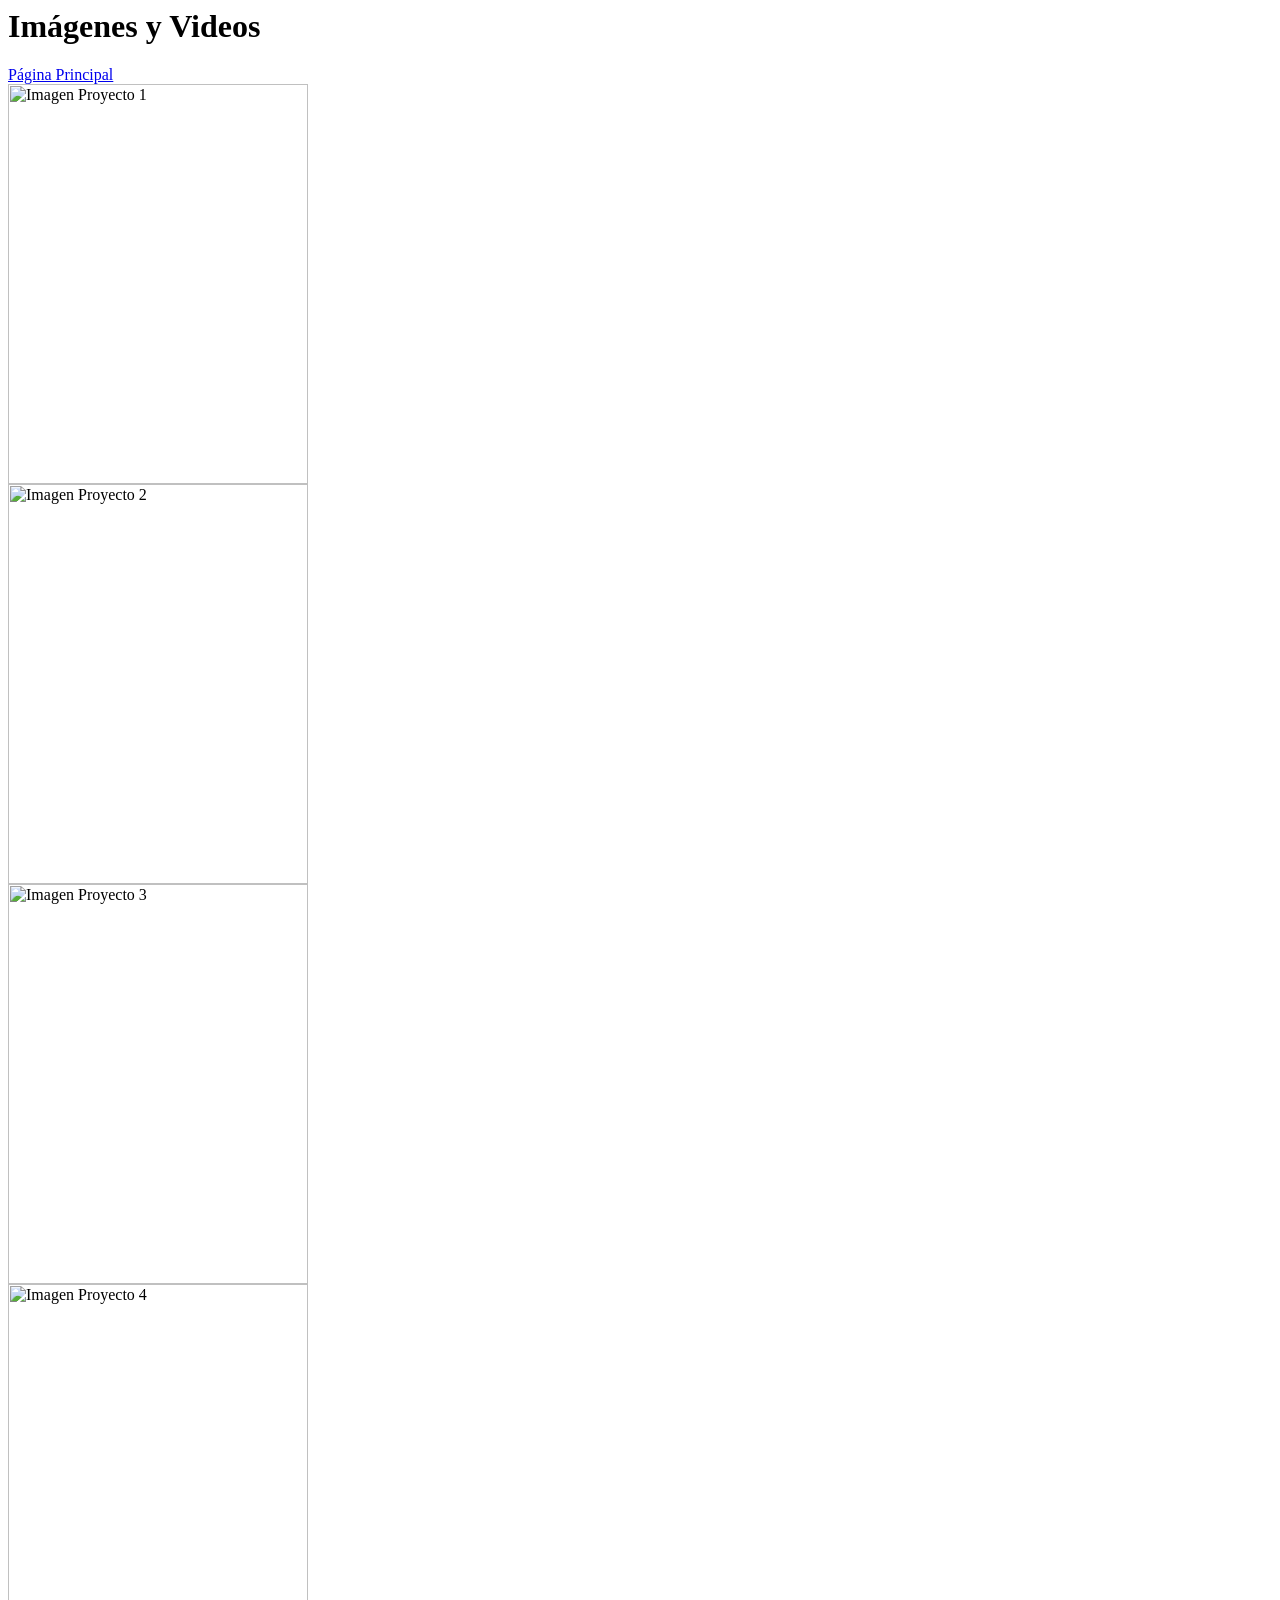
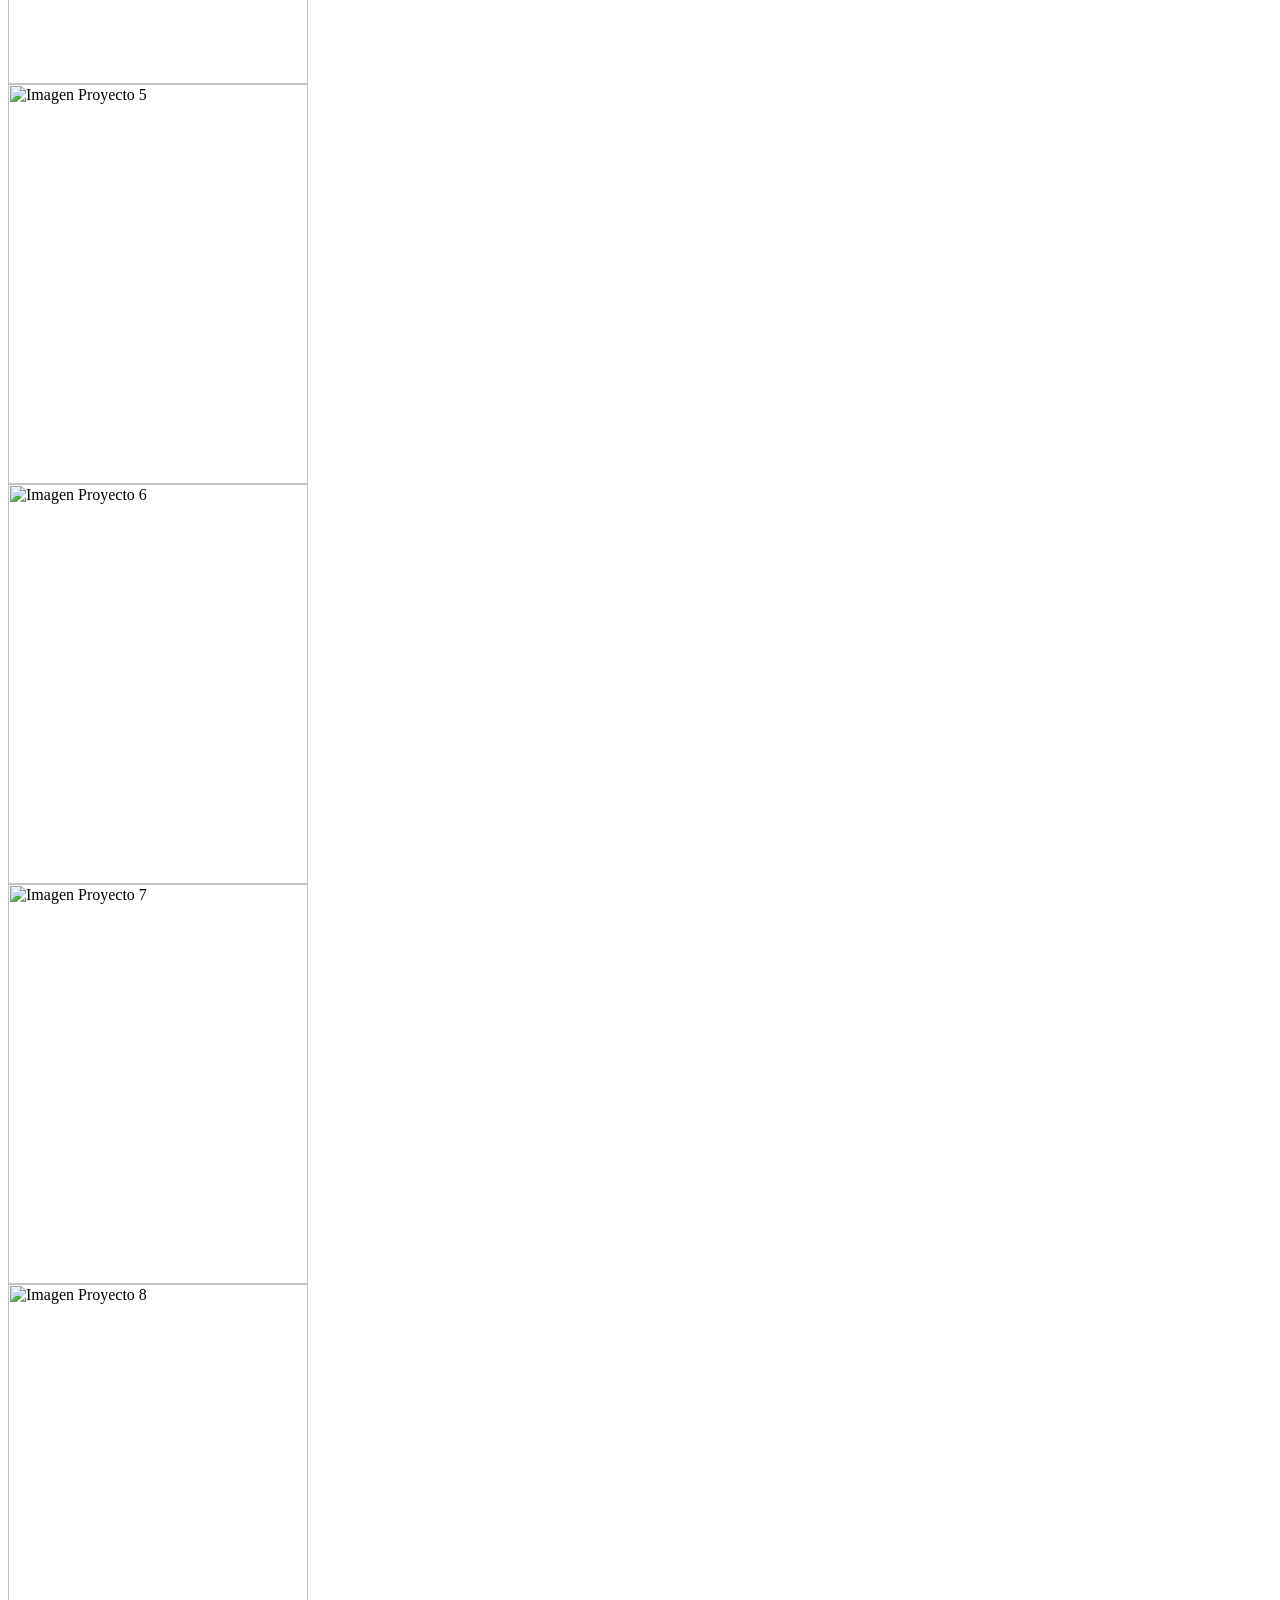
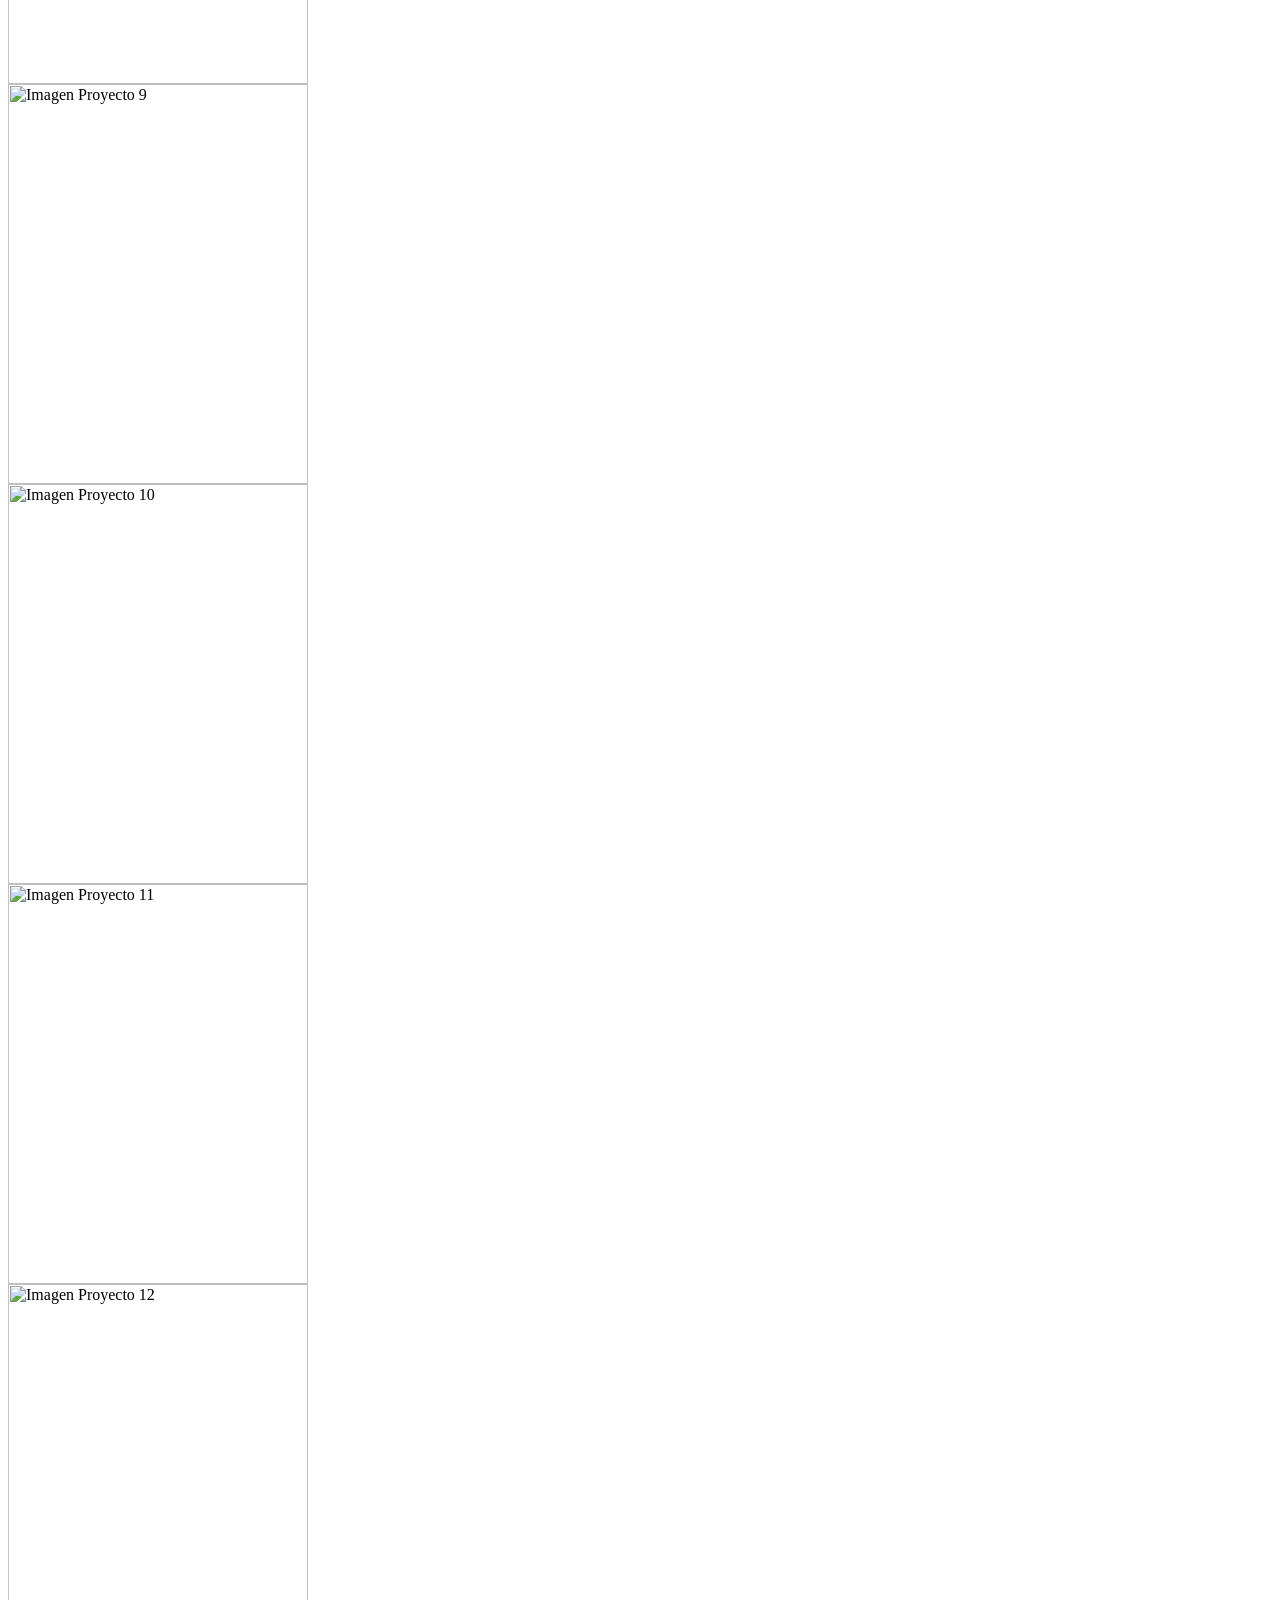
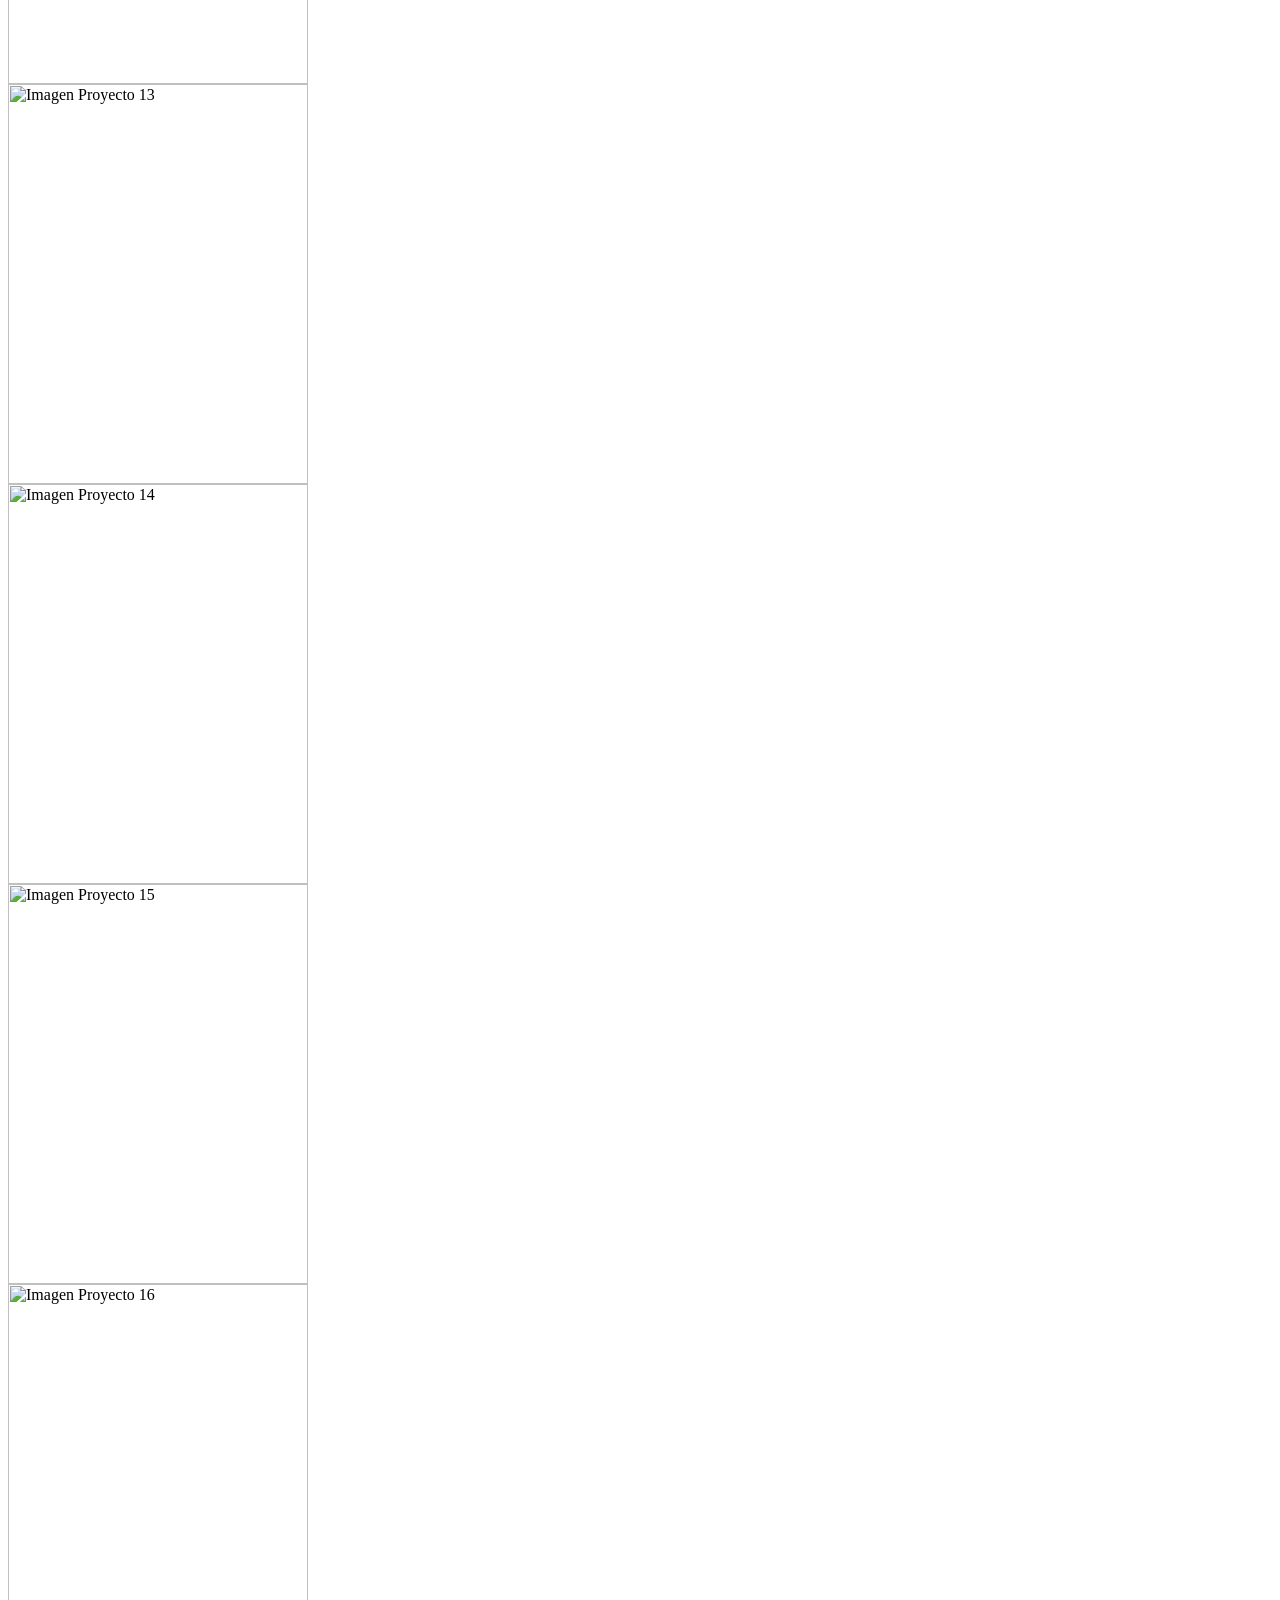
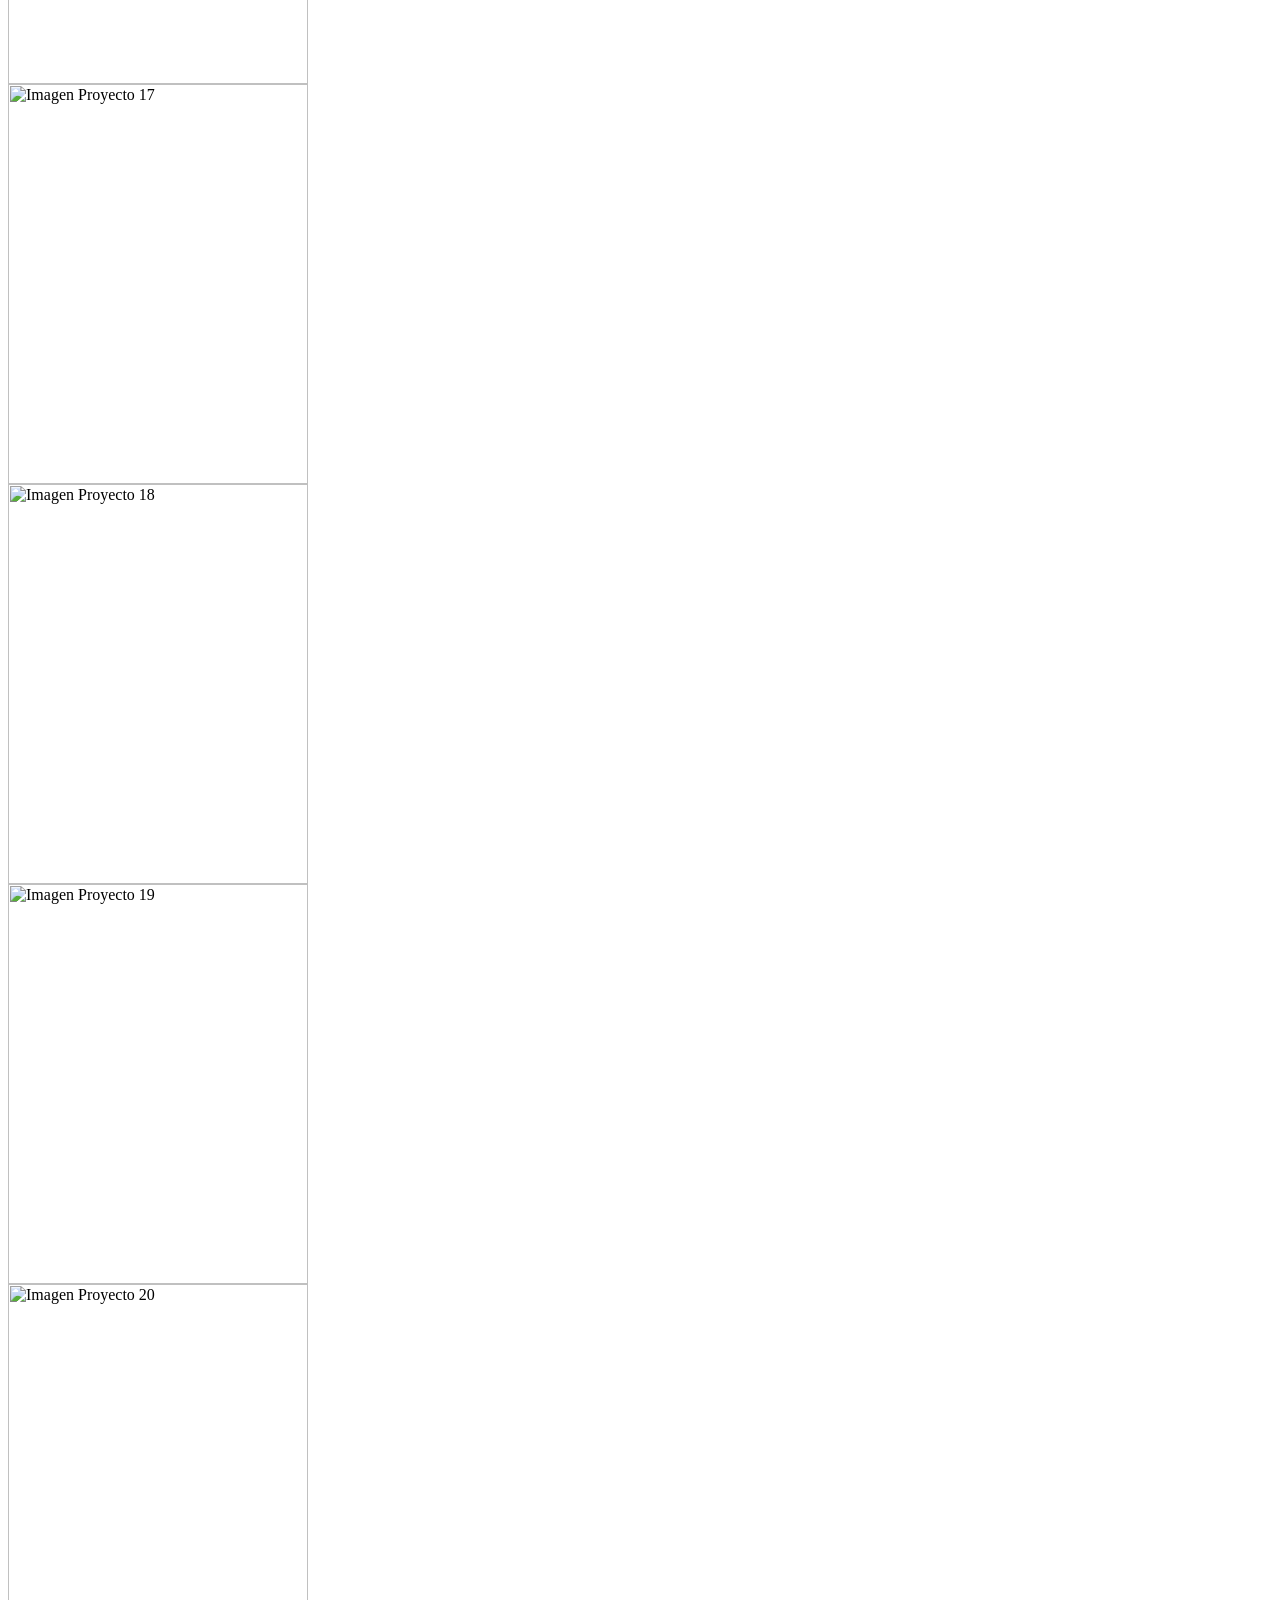
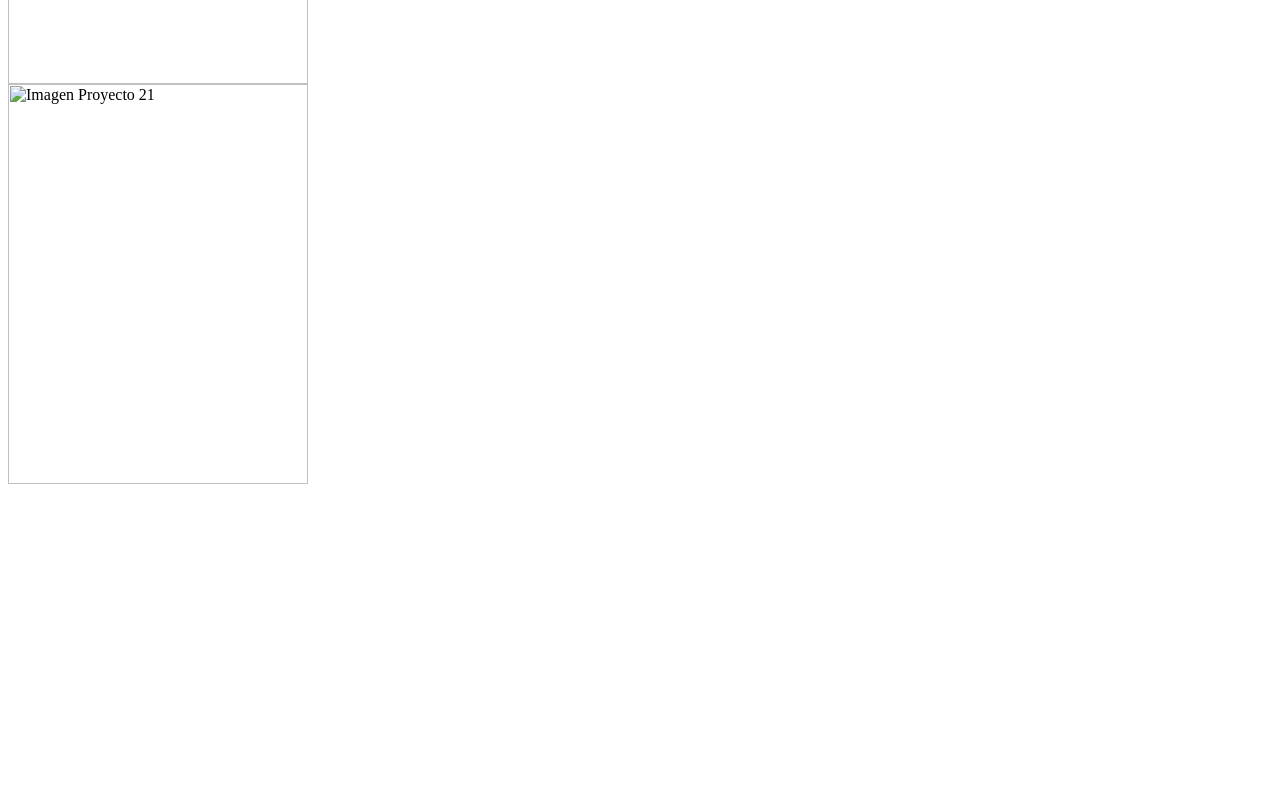
==== electrolizador.html @ 84762670 "Add files via upload" ====
<html lang="es">
<head>
  <meta charset="UTF-8" />
  <meta name="viewport" content="width=device-width, initial-scale=1" />
  <title>Galería de Imágenes y Videos</title>
  <script src="https://cdn.tailwindcss.com"></script>
</head>
<body class="bg-white p-4">
  <div class="max-w-7xl mx-auto">
    <header class="mb-6 flex items-center justify-between">
      <h1 class="text-3xl font-bold text-gray-900">Imágenes y Videos</h1>
      <a href="pagina principal.html" class="text-blue-600 hover:text-blue-800 font-semibold underline">Página Principal</a>
    </header>
    <div class="columns-2 sm:columns-3 md:columns-4 lg:columns-5 gap-4 space-y-4">
      <!-- Imágenes -->
      <div class="break-inside-avoid rounded-lg overflow-hidden">
        <img
          src="https://blogger.googleusercontent.com/img/b/R29vZ2xl/AVvXsEj56rr8cHu4ejjOPtSkPd5ibir6R2uIA8yNLjUxQdtVSY_UoRHXgAOFNv0CCb4qI161s_3-fnjRbuSao5h0w-3qRf8xZiRbZCl5akd0ivWQqIa1hrAIJEE1EmX0D9TVqGNqFrdaC42PsF6KnLEMHuTJRu0O7zBgQyM4RL3hG-vMAiD5w5bXCaTZKhiWLc_F/s640/WhatsApp%20Image%202025-04-27%20at%207.59.36%20AM.jpeg"
          alt="Imagen Proyecto 1"
          class="w-full rounded-lg object-cover"
          width="300"
          height="400"
        />
      </div>
      <div class="break-inside-avoid rounded-lg overflow-hidden">
        <img
          src="https://blogger.googleusercontent.com/img/b/R29vZ2xl/AVvXsEhA3m1hBAkCoBRTEwgeahyvTHAyjiMVDCj_jAmyeW5vQZ5xfjlAxTa0dNKVxtLjVnM-aOeYRImN_NMTshtenEWjoVH0EWZ2dDysHXy-ugwU15XTCw-PDw-bko-Xx7WCo6WpKQZa9gdwlCS2gbUaX_AgB_LwxRsOQ-0kg9duZIHRYXlRV3WVR6KR_PYhAWl5/s640/WhatsApp%20Image%202025-04-27%20at%207.55.38%20AM.jpeg"
          alt="Imagen Proyecto 2"
          class="w-full rounded-lg object-cover"
          width="300"
          height="400"
        />
      </div>
      <div class="break-inside-avoid rounded-lg overflow-hidden">
        <img
          src="https://blogger.googleusercontent.com/img/b/R29vZ2xl/AVvXsEgyocOPDESovx77DheM8tPYqRhLS-G65kkrcsoi_aKH-lpbjBD5tqhYr-LMcwVJwj5io1w-Dw0STVwNSHSOU0P2d1Ucp9nUtYNhKjJacklUeDKGPcyKCCNKgRcBVtnhdosL6u0CVBYA8dDoq8_Wy9BhGHXYH0dzlbkIun0XZsxC1gen8gxfMWlkMm3ku0Sk/s640/WhatsApp%20Image%202025-04-27%20at%207.51.55%20AM.jpeg"
          alt="Imagen Proyecto 3"
          class="w-full rounded-lg object-cover"
          width="300"
          height="400"
        />
      </div>
      <div class="break-inside-avoid rounded-lg overflow-hidden">
        <img
          src="https://blogger.googleusercontent.com/img/b/R29vZ2xl/AVvXsEjhuFcqZ7jHp6ZaEvNQeGWj3JQCW7UGjVQcIADPzhIoyixTeGcn9s1U6d-ZS0G_gakwdgTOj-M04KXipTMVecZUjXMXy1-Txy_LmK_azXzOnFERkJYi1XNxcqLc8ZBZaG0pCFRe4s5tFbrwUyv1j0oVSiK5oo8RW1rzPo-IycOo-Yy-v2WgjYU2Mv4h6z6i/s320/WhatsApp%20Image%202025-04-27%20at%207.51.23%20AM.jpeg"
          alt="Imagen Proyecto 4"
          class="w-full rounded-lg object-cover"
          width="300"
          height="400"
        />
      </div>
      <div class="break-inside-avoid rounded-lg overflow-hidden">
        <img
          src="https://blogger.googleusercontent.com/img/b/R29vZ2xl/[base64]/s320/WhatsApp%20Image%202025-04-27%20at%207.51.22%20AM.jpeg"
          alt="Imagen Proyecto 5"
          class="w-full rounded-lg object-cover"
          width="300"
          height="400"
        />
      </div>
      <div class="break-inside-avoid rounded-lg overflow-hidden">
        <img
          src="https://blogger.googleusercontent.com/img/b/R29vZ2xl/AVvXsEje993EQzJx0GiUTRwhXtbq6wxa3iNdwB4tggEJSscRrqTz1GWp6W6zsrK-CkWl4FkHJu7lqpNZ6Cyn1ncE1cfDkWwlu0TRtHcOaMeVFKqtr5nQEj15TuZ_BUOGira-vuI3PI_BKw1GnxhOcys3jAb1CDvUafwyDUdZX7k7tGkI7VJ_PeyvilBsJ-vcXfhK/s320/WhatsApp%20Image%202025-04-27%20at%207.51.22%20AM%20(4).jpeg"
          alt="Imagen Proyecto 6"
          class="w-full rounded-lg object-cover"
          width="300"
          height="400"
        />
      </div>
      <div class="break-inside-avoid rounded-lg overflow-hidden">
        <img
          src="https://blogger.googleusercontent.com/img/b/R29vZ2xl/AVvXsEiERhUjFrXpgrtc3OfobuuaFIp8aLXUEphsNEm7Tb3A5IRLpnE3c48yy91QlSWZwkUjcXSj5aJffR9pT4xzVmbfhQWX5CzAWxvCLT2QJplEbaqyuGRnTJPBKyd1ve4tEYd-c8iP4v_0JWRbRwyD_4MdxmnKEF5kt_IeGvEzcCm2STydv0DcV-TXR-IFiFNr/s320/WhatsApp%20Image%202025-04-27%20at%207.51.22%20AM%20(3).jpeg"
          alt="Imagen Proyecto 7"
          class="w-full rounded-lg object-cover"
          width="300"
          height="400"
        />
      </div>
      <div class="break-inside-avoid rounded-lg overflow-hidden">
        <img
          src="https://blogger.googleusercontent.com/img/b/R29vZ2xl/AVvXsEgY8csQ6rOgQKfj9RH0e95RK_S73KnuzSzy4LlDXuO0gBV4WjZUOcw4gE8f9uNJ2KWD-WnfZt6OUvvTFvjK7jqOm7tIKnmbooGejxOh4hr8hmS7SA8q1OwNkQM5Q5tKcXA-J7HdfYvagvvIJwagUKqyzqNXV2_-RzhgOxWyuLfaZZ-DbUbxuGRBdN4VyTbq/s320/WhatsApp%20Image%202025-04-27%20at%207.51.22%20AM%20(2).jpeg"
          alt="Imagen Proyecto 8"
          class="w-full rounded-lg object-cover"
          width="300"
          height="400"
        />
      </div>
      <div class="break-inside-avoid rounded-lg overflow-hidden">
        <img
          src="https://blogger.googleusercontent.com/img/b/R29vZ2xl/AVvXsEj39KVLuY2e_pnuJdWzuU8W7tIAzhT6yGvqVUc5WzGoMw1j9CVvK6ZFKSwkfONUOZC8wPvvYxW49wCKpCCDtEmdAKusMGX-zKKEwaYym8sa1srpVF8WEZJDZ_9iLWyr28hA6nH6BoFqA8U-bAGbIPAM1aNukGlwxI3kHq293-CVAJOcsQIWnYUz9gUh_j4J/s320/WhatsApp%20Image%202025-04-27%20at%207.51.22%20AM%20(1).jpeg"
          alt="Imagen Proyecto 9"
          class="w-full rounded-lg object-cover"
          width="300"
          height="400"
        />
      </div>
      <div class="break-inside-avoid rounded-lg overflow-hidden">
        <img
          src="https://blogger.googleusercontent.com/img/b/R29vZ2xl/AVvXsEgLpw4gdMc3_uLQQUKGrvyos7SlHSf8DLj87yGGiuh6Nd0QmP2uX7vsp_TWP32dgpMLRSeBeVs1eweRKmGNWI2wLFY2yQarrMDgqo2BeRXCZfNLqrW9HjbRNurw6t4qCCOE-iiz6nzLyZ6KDPDkZY4IyFZknE5B5ygdUxMF5ydjWOVbQiChDqMJ47QF4Kp0/s320/WhatsApp%20Image%202025-04-27%20at%207.50.30%20AM.jpeg"
          alt="Imagen Proyecto 10"
          class="w-full rounded-lg object-cover"
          width="300"
          height="400"
        />
      </div>
<div class="break-inside-avoid rounded-lg overflow-hidden">
        <img
          src="https://blogger.googleusercontent.com/img/b/R29vZ2xl/AVvXsEjfqcKsDtySMzoNcPtXzetYw3mq6kbyL629IAd0U8l6yk5XrHPEIT49K4MN6_Tu0l3PZ7cyf7jLJj1_j-8vIKv1hFtMWdKO0icoqGTkpqq6jM_QwveOgbiezLCFbnyHhW7HN0eHlvIbwmODvA5eUrgp4onpqjB_u60VF6wdzF5FrUGFQK9bhpXUx1H6Rn4a/s1280/WhatsApp%20Image%202025-04-30%20at%208.39.22%20PM.jpeg"
          alt="Imagen Proyecto 11"
          class="w-full rounded-lg object-cover"
          width="300"
          height="400"
        />
      </div>
<div class="break-inside-avoid rounded-lg overflow-hidden">
        <img
          src="https://blogger.googleusercontent.com/img/b/R29vZ2xl/AVvXsEjNwaGH-7FL8iwlf2GF_0wsB4MkfxewgSfHFby3PkTHcjztqDkGWJhFyf5VPtoFWY3MpSr03FtYbixoT7JLqLmsXuwHpdrJeWDX142zruwjpuZxyLB7v_-aUQ3VGqlnbWJ5PMy5mwnNl0DHVIb_0LoY5DUlJ7wbZ02Baji4FRvKeC-Wv6gpOAbrmyzOhtBF/s1280/WhatsApp%20Image%202025-04-30%20at%208.31.05%20PM.jpeg"
          alt="Imagen Proyecto 12"
          class="w-full rounded-lg object-cover"
          width="300"
          height="400"
        />
      </div>
<div class="break-inside-avoid rounded-lg overflow-hidden">
        <img
          src="https://blogger.googleusercontent.com/img/b/R29vZ2xl/AVvXsEj5gxpT-pemMIy23MI4AaxUDtK548CCQ50lS7Ut3sxBNpCSvVvRqwtWW6xHv_k2hx4a_3us-0G6ITKFB0CnaEF0a_ygazAroMkKSxfFZaiVGjXd2W_tr9npOS5Y2NB5IsPQ2HaFS0h6_IKjFnEvT89VT62AB1GWIQbk1Ehpoq3_6e3qBBZya_s79kPJrNeW/s1280/WhatsApp%20Image%202025-04-30%20at%208.31.04%20PM.jpeg"
          alt="Imagen Proyecto 13"
          class="w-full rounded-lg object-cover"
          width="300"
          height="400"
        />
      </div>
<div class="break-inside-avoid rounded-lg overflow-hidden">
        <img
          src="https://blogger.googleusercontent.com/img/b/R29vZ2xl/AVvXsEgZGUKiHtan9qxBoHrPLKqcOHToD3uAY9DHiWLXjL3cJYBmuW7h3SjL6YEHJnsQvczCPoLr_JSj-l9BUV7uqcuazr5MQF9Jn5V3i-xxnURC5chRIHktBMgBh45cmkxu_riBs50IhPByFv9Pgo_PUd6BDx5jsqjdGOXD_4ZqYGi_eWYL1Xas4edZZhqTUWwJ/s1280/WhatsApp%20Image%202025-04-30%20at%208.31.03%20PM.jpeg"
          alt="Imagen Proyecto 14"
          class="w-full rounded-lg object-cover"
          width="300"
          height="400"
        />
      </div>
<div class="break-inside-avoid rounded-lg overflow-hidden">
        <img
          src="https://blogger.googleusercontent.com/img/b/R29vZ2xl/AVvXsEg3Lkt4Dj9L6FPr0TSObIugsNBe0qJ6FjFjecXxe0GuoGztJGrQzCRcGGSsQ0JdgRB3zokzCCUPpPrVQ4CeMicbecTUnHZoT9a2xM2wnarzEPMPcJG4Lw7MAeA0KAC5PFt9JqwzgLr0E55YQCKVyqoBNrcbIhDzKa8JCZQUbTzAAHLFx4Fu_vx_YxdjOn7o/s1599/WhatsApp%20Image%202025-04-29%20at%205.35.29%20PM.jpeg"
          alt="Imagen Proyecto 15"
          class="w-full rounded-lg object-cover"
          width="300"
          height="400"
        />
      </div>




<div class="break-inside-avoid rounded-lg overflow-hidden">
        <img
          src="https://blogger.googleusercontent.com/img/b/R29vZ2xl/AVvXsEgDZr5LLsmKym1IUnxaCCHVUfNp1NB8ygn76PQdICVIWIaudhzcsDEvZlh0ZuSy6DosXKB8mDruN31Zf61UGcP84Fpqn0mL67Sd5s9t88zFz0GGn35g8BsDvrC8yzx1l0zSS3EsL_2hLlnjcapcqU8OF77Rt8atjLIIaDhAHhBdRdKdLrqSLhw7D9g-LOz2/s1599/WhatsApp%20Image%202025-04-29%20at%205.57.12%20PM.jpeg"
          alt="Imagen Proyecto 16"
          class="w-full rounded-lg object-cover"
          width="300"
          height="400"
        />
      </div>
<div class="break-inside-avoid rounded-lg overflow-hidden">
        <img
          src="https://blogger.googleusercontent.com/img/b/R29vZ2xl/AVvXsEhJYKKFzLXjt0W3j_z3HxEBuSVsPcSaQ7RhNfufg8Li-XW0HBu6EPQtrw86NWI6kMm_vZUurFV6A-56bMPKiiiuATFuqtYs0Sa5XJHiE4YXhv2LSrYGaeFh01yVEvoqcmsdwuQTjpBPoNz5q9riBqUdwKTB6P10cQ00iQ1JGLAMMvgRbASF4wPn8HrHJREI/s1599/WhatsApp%20Image%202025-04-29%20at%205.58.31%20PM.jpeg"
          alt="Imagen Proyecto 17"
          class="w-full rounded-lg object-cover"
          width="300"
          height="400"
        />
      </div>
<div class="break-inside-avoid rounded-lg overflow-hidden">
        <img
          src="https://blogger.googleusercontent.com/img/b/R29vZ2xl/[base64]/s1280/WhatsApp%20Image%202025-04-29%20at%206.02.53%20PM.jpeg"
          alt="Imagen Proyecto 18"
          class="w-full rounded-lg object-cover"
          width="300"
          height="400"
        />
      </div>
<div class="break-inside-avoid rounded-lg overflow-hidden">
        <img
          src="https://blogger.googleusercontent.com/img/b/R29vZ2xl/AVvXsEiqyUJPwq3PtqmthvNqSXskZXtmPpkNuUXdvRZ2w5JhMvqeXGh-TEQ_GSRWeVo4f-w0hVXsAgjmHADV2RGd14LJrMvky2_PUkF89UQh0uvgwFDCzruurW7slKF_bjY7baOA61IQqN9ierEeY6MYxntYY-4IL26c-TG_wCL7z8QQo8efec2iOVcSAj1dOTYw/s320/WhatsApp%20Image%202025-04-29%20at%206.09.40%20PM.jpeg"
          alt="Imagen Proyecto 19"
          class="w-full rounded-lg object-cover"
          width="300"
          height="400"
        />
      </div>
<div class="break-inside-avoid rounded-lg overflow-hidden">
        <img
          src="https://blogger.googleusercontent.com/img/b/R29vZ2xl/AVvXsEhymiVv6h237tvh8AGxu5aB49W6rt5jLs01Yc_MxcX-jDILrbi6peuC1jt_NiTi4LO9wUCWLVio-sy4-k0zjU6EPyPWJ_3NnnFeDd1F5YFju-n6nQqneVEOcLKiSLPpa_FvAWUF5cXc5s4q2A5IMjXjBeOFP9_ViwLUI5vTLpY0o3uEszerAs2bFcnyXcXe/s1280/WhatsApp%20Image%202025-04-29%20at%206.34.08%20PM.jpeg"
          alt="Imagen Proyecto 20"
          class="w-full rounded-lg object-cover"
          width="300"
          height="400"
        />
      </div>
<div class="break-inside-avoid rounded-lg overflow-hidden">
        <img
          src="https://blogger.googleusercontent.com/img/b/R29vZ2xl/AVvXsEjnUb2qc922AZZqtQcq1C8FCpWyu9IfRa__u-_XMyxI8snWv0jixl04BhfkFBv7lMRYYsPHjklUdenVADzbnH_czXhNhF7FCiGwhT3KqPVKIB-w618A5gCJnQ4-G8JCsje-78RmqLMYL4MzJ9GmvP_XAbUZTI5Grs4EE9q8TYwEXNktCjokVjSFwyVqfH_E/s320/WhatsApp%20Image%202025-04-30%20at%208.31.34%20PM.jpeg"
          alt="Imagen Proyecto 21"
          class="w-full rounded-lg object-cover"
          width="300"
          height="400"
        />
      </div>

      <!-- Videos -->
      <div class="break-inside-avoid rounded-lg overflow-hidden">
        <iframe
          src="https://www.youtube.com/embed/RxfS5sdXRmc"
          frameborder="0"
          allow="accelerometer; autoplay; clipboard-write; encrypted-media; gyroscope; picture-in-picture"
          allowfullscreen
          class="w-full rounded-lg aspect-video"
          title="Video 1"
        ></iframe>
      </div>
      <div class="break-inside-avoid rounded-lg overflow-hidden">
        <iframe
          src="https://www.youtube.com/embed/6shG4b4Ifjk"
          frameborder="0"
          allow="accelerometer; autoplay; clipboard-write; encrypted-media; gyroscope; picture-in-picture"
          allowfullscreen
          class="w-full rounded-lg aspect-video"
          title="Video 2"
        ></iframe>
      </div>
    </div>
  </div>
</body>
</html>
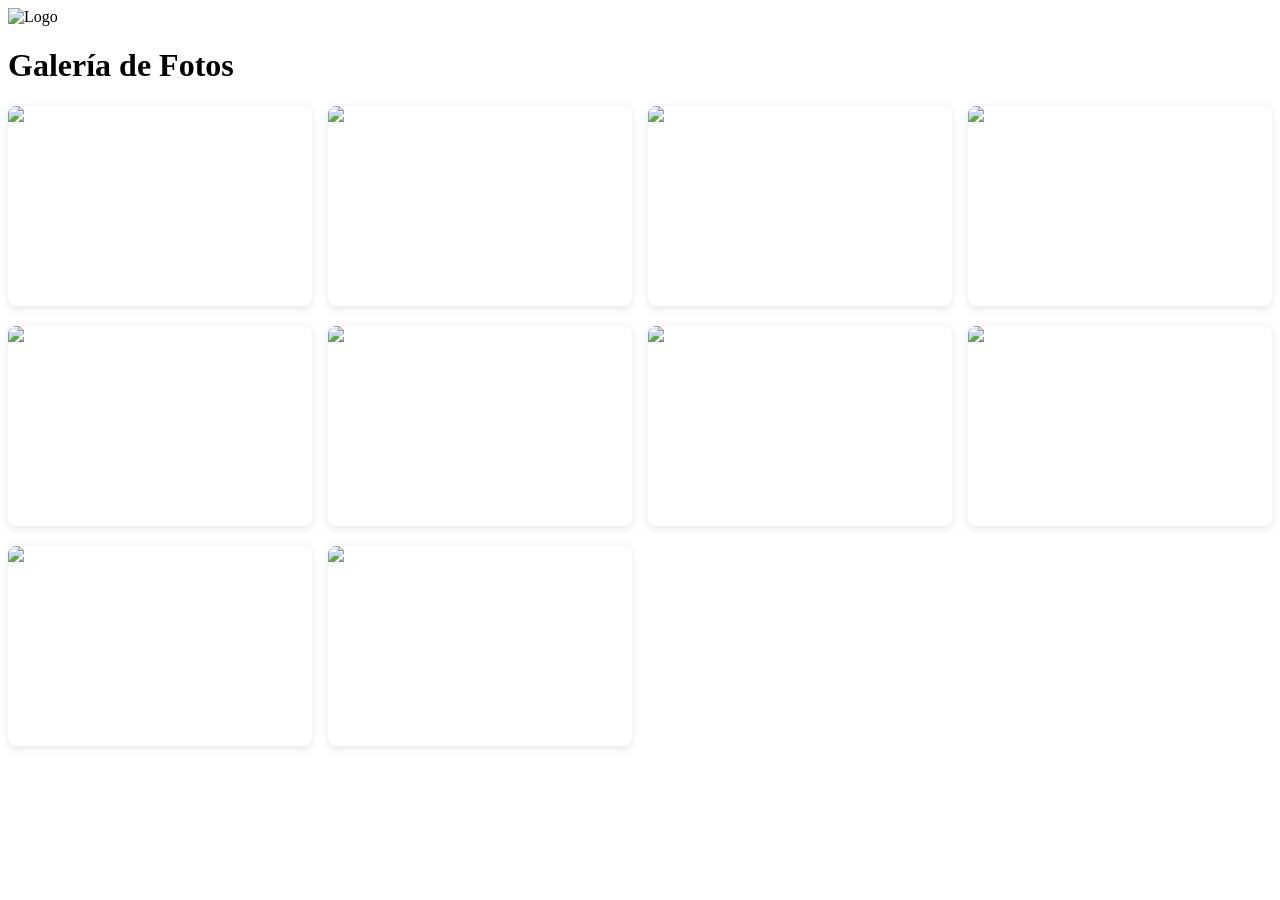
==== commit 632805d5: "fotos.html" ====
--- a/electrolizador.html
+++ b/electrolizador.html
@@ -1,234 +1,109 @@
+<!DOCTYPE html>
 <html lang="es">
 <head>
   <meta charset="UTF-8" />
   <meta name="viewport" content="width=device-width, initial-scale=1" />
-  <title>Galería de Imágenes y Videos</title>
+  <title>Galería de Fotos</title>
   <script src="https://cdn.tailwindcss.com"></script>
+  <style>
+    .gallery {
+      column-count: 2;
+      column-gap: 1rem;
+    }
+    @media (min-width: 768px) {
+      .gallery {
+        column-count: 3;
+      }
+    }
+    @media (min-width: 1024px) {
+      .gallery {
+        column-count: 4;
+      }
+    }
+    .gallery-item {
+      break-inside: avoid;
+      margin-bottom: 1rem;
+      position: relative;
+      display: inline-block;
+      width: 100%;
+      background: white;
+      border-radius: 0.5rem;
+      overflow: hidden;
+      box-shadow: 0 2px 10px rgba(0, 0, 0, 0.1);
+      transition: transform 0.2s ease, box-shadow 0.2s ease;
+      min-height: 200px;
+      cursor: pointer;
+    }
+    .gallery-item:hover {
+      transform: translateY(-2px);
+      box-shadow: 0 4px 20px rgba(0, 0, 0, 0.15);
+    }
+    .gallery-item img {
+      width: 100%;
+      height: auto;
+      min-height: 200px;
+      object-fit: cover;
+      display: block;
+    }
+    /* Modal */
+    #imageModal {
+      display: none;
+    }
+    #imageModal.active {
+      display: flex;
+    }
+    #modalImage {
+      max-width: 90vw;
+      max-height: 80vh;
+      border-radius: 0.5rem;
+      box-shadow: 0 4px 20px rgba(0,0,0,0.5);
+    }
+  </style>
 </head>
-<body class="bg-white p-4">
-  <div class="max-w-7xl mx-auto">
-    <header class="mb-6 flex items-center justify-between">
-      <h1 class="text-3xl font-bold text-gray-900">Imágenes y Videos</h1>
-      <a href="pagina principal.html" class="text-blue-600 hover:text-blue-800 font-semibold underline">Página Principal</a>
-    </header>
-    <div class="columns-2 sm:columns-3 md:columns-4 lg:columns-5 gap-4 space-y-4">
-      <!-- Imágenes -->
-      <div class="break-inside-avoid rounded-lg overflow-hidden">
-        <img
-          src="https://blogger.googleusercontent.com/img/b/R29vZ2xl/AVvXsEj56rr8cHu4ejjOPtSkPd5ibir6R2uIA8yNLjUxQdtVSY_UoRHXgAOFNv0CCb4qI161s_3-fnjRbuSao5h0w-3qRf8xZiRbZCl5akd0ivWQqIa1hrAIJEE1EmX0D9TVqGNqFrdaC42PsF6KnLEMHuTJRu0O7zBgQyM4RL3hG-vMAiD5w5bXCaTZKhiWLc_F/s640/WhatsApp%20Image%202025-04-27%20at%207.59.36%20AM.jpeg"
-          alt="Imagen Proyecto 1"
-          class="w-full rounded-lg object-cover"
-          width="300"
-          height="400"
-        />
-      </div>
-      <div class="break-inside-avoid rounded-lg overflow-hidden">
-        <img
-          src="https://blogger.googleusercontent.com/img/b/R29vZ2xl/AVvXsEhA3m1hBAkCoBRTEwgeahyvTHAyjiMVDCj_jAmyeW5vQZ5xfjlAxTa0dNKVxtLjVnM-aOeYRImN_NMTshtenEWjoVH0EWZ2dDysHXy-ugwU15XTCw-PDw-bko-Xx7WCo6WpKQZa9gdwlCS2gbUaX_AgB_LwxRsOQ-0kg9duZIHRYXlRV3WVR6KR_PYhAWl5/s640/WhatsApp%20Image%202025-04-27%20at%207.55.38%20AM.jpeg"
-          alt="Imagen Proyecto 2"
-          class="w-full rounded-lg object-cover"
-          width="300"
-          height="400"
-        />
-      </div>
-      <div class="break-inside-avoid rounded-lg overflow-hidden">
-        <img
-          src="https://blogger.googleusercontent.com/img/b/R29vZ2xl/AVvXsEgyocOPDESovx77DheM8tPYqRhLS-G65kkrcsoi_aKH-lpbjBD5tqhYr-LMcwVJwj5io1w-Dw0STVwNSHSOU0P2d1Ucp9nUtYNhKjJacklUeDKGPcyKCCNKgRcBVtnhdosL6u0CVBYA8dDoq8_Wy9BhGHXYH0dzlbkIun0XZsxC1gen8gxfMWlkMm3ku0Sk/s640/WhatsApp%20Image%202025-04-27%20at%207.51.55%20AM.jpeg"
-          alt="Imagen Proyecto 3"
-          class="w-full rounded-lg object-cover"
-          width="300"
-          height="400"
-        />
-      </div>
-      <div class="break-inside-avoid rounded-lg overflow-hidden">
-        <img
-          src="https://blogger.googleusercontent.com/img/b/R29vZ2xl/AVvXsEjhuFcqZ7jHp6ZaEvNQeGWj3JQCW7UGjVQcIADPzhIoyixTeGcn9s1U6d-ZS0G_gakwdgTOj-M04KXipTMVecZUjXMXy1-Txy_LmK_azXzOnFERkJYi1XNxcqLc8ZBZaG0pCFRe4s5tFbrwUyv1j0oVSiK5oo8RW1rzPo-IycOo-Yy-v2WgjYU2Mv4h6z6i/s320/WhatsApp%20Image%202025-04-27%20at%207.51.23%20AM.jpeg"
-          alt="Imagen Proyecto 4"
-          class="w-full rounded-lg object-cover"
-          width="300"
-          height="400"
-        />
-      </div>
-      <div class="break-inside-avoid rounded-lg overflow-hidden">
-        <img
-          src="https://blogger.googleusercontent.com/img/b/R29vZ2xl/[base64]/s320/WhatsApp%20Image%202025-04-27%20at%207.51.22%20AM.jpeg"
-          alt="Imagen Proyecto 5"
-          class="w-full rounded-lg object-cover"
-          width="300"
-          height="400"
-        />
-      </div>
-      <div class="break-inside-avoid rounded-lg overflow-hidden">
-        <img
-          src="https://blogger.googleusercontent.com/img/b/R29vZ2xl/AVvXsEje993EQzJx0GiUTRwhXtbq6wxa3iNdwB4tggEJSscRrqTz1GWp6W6zsrK-CkWl4FkHJu7lqpNZ6Cyn1ncE1cfDkWwlu0TRtHcOaMeVFKqtr5nQEj15TuZ_BUOGira-vuI3PI_BKw1GnxhOcys3jAb1CDvUafwyDUdZX7k7tGkI7VJ_PeyvilBsJ-vcXfhK/s320/WhatsApp%20Image%202025-04-27%20at%207.51.22%20AM%20(4).jpeg"
-          alt="Imagen Proyecto 6"
-          class="w-full rounded-lg object-cover"
-          width="300"
-          height="400"
-        />
-      </div>
-      <div class="break-inside-avoid rounded-lg overflow-hidden">
-        <img
-          src="https://blogger.googleusercontent.com/img/b/R29vZ2xl/AVvXsEiERhUjFrXpgrtc3OfobuuaFIp8aLXUEphsNEm7Tb3A5IRLpnE3c48yy91QlSWZwkUjcXSj5aJffR9pT4xzVmbfhQWX5CzAWxvCLT2QJplEbaqyuGRnTJPBKyd1ve4tEYd-c8iP4v_0JWRbRwyD_4MdxmnKEF5kt_IeGvEzcCm2STydv0DcV-TXR-IFiFNr/s320/WhatsApp%20Image%202025-04-27%20at%207.51.22%20AM%20(3).jpeg"
-          alt="Imagen Proyecto 7"
-          class="w-full rounded-lg object-cover"
-          width="300"
-          height="400"
-        />
-      </div>
-      <div class="break-inside-avoid rounded-lg overflow-hidden">
-        <img
-          src="https://blogger.googleusercontent.com/img/b/R29vZ2xl/AVvXsEgY8csQ6rOgQKfj9RH0e95RK_S73KnuzSzy4LlDXuO0gBV4WjZUOcw4gE8f9uNJ2KWD-WnfZt6OUvvTFvjK7jqOm7tIKnmbooGejxOh4hr8hmS7SA8q1OwNkQM5Q5tKcXA-J7HdfYvagvvIJwagUKqyzqNXV2_-RzhgOxWyuLfaZZ-DbUbxuGRBdN4VyTbq/s320/WhatsApp%20Image%202025-04-27%20at%207.51.22%20AM%20(2).jpeg"
-          alt="Imagen Proyecto 8"
-          class="w-full rounded-lg object-cover"
-          width="300"
-          height="400"
-        />
-      </div>
-      <div class="break-inside-avoid rounded-lg overflow-hidden">
-        <img
-          src="https://blogger.googleusercontent.com/img/b/R29vZ2xl/AVvXsEj39KVLuY2e_pnuJdWzuU8W7tIAzhT6yGvqVUc5WzGoMw1j9CVvK6ZFKSwkfONUOZC8wPvvYxW49wCKpCCDtEmdAKusMGX-zKKEwaYym8sa1srpVF8WEZJDZ_9iLWyr28hA6nH6BoFqA8U-bAGbIPAM1aNukGlwxI3kHq293-CVAJOcsQIWnYUz9gUh_j4J/s320/WhatsApp%20Image%202025-04-27%20at%207.51.22%20AM%20(1).jpeg"
-          alt="Imagen Proyecto 9"
-          class="w-full rounded-lg object-cover"
-          width="300"
-          height="400"
-        />
-      </div>
-      <div class="break-inside-avoid rounded-lg overflow-hidden">
-        <img
-          src="https://blogger.googleusercontent.com/img/b/R29vZ2xl/AVvXsEgLpw4gdMc3_uLQQUKGrvyos7SlHSf8DLj87yGGiuh6Nd0QmP2uX7vsp_TWP32dgpMLRSeBeVs1eweRKmGNWI2wLFY2yQarrMDgqo2BeRXCZfNLqrW9HjbRNurw6t4qCCOE-iiz6nzLyZ6KDPDkZY4IyFZknE5B5ygdUxMF5ydjWOVbQiChDqMJ47QF4Kp0/s320/WhatsApp%20Image%202025-04-27%20at%207.50.30%20AM.jpeg"
-          alt="Imagen Proyecto 10"
-          class="w-full rounded-lg object-cover"
-          width="300"
-          height="400"
-        />
-      </div>
-<div class="break-inside-avoid rounded-lg overflow-hidden">
-        <img
-          src="https://blogger.googleusercontent.com/img/b/R29vZ2xl/AVvXsEjfqcKsDtySMzoNcPtXzetYw3mq6kbyL629IAd0U8l6yk5XrHPEIT49K4MN6_Tu0l3PZ7cyf7jLJj1_j-8vIKv1hFtMWdKO0icoqGTkpqq6jM_QwveOgbiezLCFbnyHhW7HN0eHlvIbwmODvA5eUrgp4onpqjB_u60VF6wdzF5FrUGFQK9bhpXUx1H6Rn4a/s1280/WhatsApp%20Image%202025-04-30%20at%208.39.22%20PM.jpeg"
-          alt="Imagen Proyecto 11"
-          class="w-full rounded-lg object-cover"
-          width="300"
-          height="400"
-        />
-      </div>
-<div class="break-inside-avoid rounded-lg overflow-hidden">
-        <img
-          src="https://blogger.googleusercontent.com/img/b/R29vZ2xl/AVvXsEjNwaGH-7FL8iwlf2GF_0wsB4MkfxewgSfHFby3PkTHcjztqDkGWJhFyf5VPtoFWY3MpSr03FtYbixoT7JLqLmsXuwHpdrJeWDX142zruwjpuZxyLB7v_-aUQ3VGqlnbWJ5PMy5mwnNl0DHVIb_0LoY5DUlJ7wbZ02Baji4FRvKeC-Wv6gpOAbrmyzOhtBF/s1280/WhatsApp%20Image%202025-04-30%20at%208.31.05%20PM.jpeg"
-          alt="Imagen Proyecto 12"
-          class="w-full rounded-lg object-cover"
-          width="300"
-          height="400"
-        />
-      </div>
-<div class="break-inside-avoid rounded-lg overflow-hidden">
-        <img
-          src="https://blogger.googleusercontent.com/img/b/R29vZ2xl/AVvXsEj5gxpT-pemMIy23MI4AaxUDtK548CCQ50lS7Ut3sxBNpCSvVvRqwtWW6xHv_k2hx4a_3us-0G6ITKFB0CnaEF0a_ygazAroMkKSxfFZaiVGjXd2W_tr9npOS5Y2NB5IsPQ2HaFS0h6_IKjFnEvT89VT62AB1GWIQbk1Ehpoq3_6e3qBBZya_s79kPJrNeW/s1280/WhatsApp%20Image%202025-04-30%20at%208.31.04%20PM.jpeg"
-          alt="Imagen Proyecto 13"
-          class="w-full rounded-lg object-cover"
-          width="300"
-          height="400"
-        />
-      </div>
-<div class="break-inside-avoid rounded-lg overflow-hidden">
-        <img
-          src="https://blogger.googleusercontent.com/img/b/R29vZ2xl/AVvXsEgZGUKiHtan9qxBoHrPLKqcOHToD3uAY9DHiWLXjL3cJYBmuW7h3SjL6YEHJnsQvczCPoLr_JSj-l9BUV7uqcuazr5MQF9Jn5V3i-xxnURC5chRIHktBMgBh45cmkxu_riBs50IhPByFv9Pgo_PUd6BDx5jsqjdGOXD_4ZqYGi_eWYL1Xas4edZZhqTUWwJ/s1280/WhatsApp%20Image%202025-04-30%20at%208.31.03%20PM.jpeg"
-          alt="Imagen Proyecto 14"
-          class="w-full rounded-lg object-cover"
-          width="300"
-          height="400"
-        />
-      </div>
-<div class="break-inside-avoid rounded-lg overflow-hidden">
-        <img
-          src="https://blogger.googleusercontent.com/img/b/R29vZ2xl/AVvXsEg3Lkt4Dj9L6FPr0TSObIugsNBe0qJ6FjFjecXxe0GuoGztJGrQzCRcGGSsQ0JdgRB3zokzCCUPpPrVQ4CeMicbecTUnHZoT9a2xM2wnarzEPMPcJG4Lw7MAeA0KAC5PFt9JqwzgLr0E55YQCKVyqoBNrcbIhDzKa8JCZQUbTzAAHLFx4Fu_vx_YxdjOn7o/s1599/WhatsApp%20Image%202025-04-29%20at%205.35.29%20PM.jpeg"
-          alt="Imagen Proyecto 15"
-          class="w-full rounded-lg object-cover"
-          width="300"
-          height="400"
-        />
-      </div>
+<body class="bg-gray-100">
 
+  <!-- Encabezado con logo -->
+  <header class="flex items-center p-4 bg-white shadow-md">
+    <img src="https://blogger.googleusercontent.com/img/b/R29vZ2xl/AVvXsEidkUCqghIl33FYsjKXLV-Db8nxEIUOr1Gs2v4TtxX_LPVCdw8DqXfbVS8DTX6OG6k-2GizATW9b0eLj2_lZZlKpq35Nqkizb_dSuDHOEYQPIm5ubebOd_LyE1RvZRbRJDorBGZfCww5ldEdTx08X-nKpHhGshrllhRCOWuJk7XpybVdk-ZtCJaAYJXchYK/s320/WhatsApp%20Image%202025-09-27%20at%2011.55.35%20AM%20(1).jpeg" 
+         alt="Logo" class="h-12 w-auto mr-3">
+    <h1 class="text-2xl font-bold">Galería de Fotos</h1>
+  </header>
 
+  <!-- Galería -->
+  <main class="p-4">
+    <div class="gallery">
+      <!-- Todas las imágenes que me pasaste -->
+      <div class="gallery-item"><img src="https://blogger.googleusercontent.com/img/b/R29vZ2xl/AVvXsEgLpw4gdMc3_uLQQUKGrvyos7SlHSf8DLj87yGGiuh6Nd0QmP2uX7vsp_TWP32dgpMLRSeBeVs1eweRKmGNWI2wLFY2yQarrMDgqo2BeRXCZfNLqrW9HjbRNurw6t4qCCOE-iiz6nzLyZ6KDPDkZY4IyFZknE5B5ygdUxMF5ydjWOVbQiChDqMJ47QF4Kp0/s320/WhatsApp%20Image%202025-04-27%20at%207.50.30%20AM.jpeg" onclick="openModal(this)"></div>
+      <div class="gallery-item"><img src="https://blogger.googleusercontent.com/img/b/R29vZ2xl/AVvXsEj39KVLuY2e_pnuJdWzuU8W7tIAzhT6yGvqVUc5WzGoMw1j9CVvK6ZFKSwkfONUOZC8wPvvYxW49wCKpCCDtEmdAKusMGX-zKKEwaYym8sa1srpVF8WEZJDZ_9iLWyr28hA6nH6BoFqA8U-bAGbIPAM1aNukGlwxI3kHq293-CVAJOcsQIWnYUz9gUh_j4J/s320/WhatsApp%20Image%202025-04-27%20at%207.51.22%20AM%20(1).jpeg" onclick="openModal(this)"></div>
+      <div class="gallery-item"><img src="https://blogger.googleusercontent.com/img/b/R29vZ2xl/AVvXsEgY8csQ6rOgQKfj9RH0e95RK_S73KnuzSzy4LlDXuO0gBV4WjZUOcw4gE8f9uNJ2KWD-WnfZt6OUvvTFvjK7jqOm7tIKnmbooGejxOh4hr8hmS7SA8q1OwNkQM5Q5tKcXA-J7HdfYvagvvIJwagUKqyzqNXV2_-RzhgOxWyuLfaZZ-DbUbxuGRBdN4VyTbq/s320/WhatsApp%20Image%202025-04-27%20at%207.51.22%20AM%20(2).jpeg" onclick="openModal(this)"></div>
+      <div class="gallery-item"><img src="https://blogger.googleusercontent.com/img/b/R29vZ2xl/AVvXsEiERhUjFrXpgrtc3OfobuuaFIp8aLXUEphsNEm7Tb3A5IRLpnE3c48yy91QlSWZwkUjcXSj5aJffR9pT4xzVmbfhQWX5CzAWxvCLT2QJplEbaqyuGRnTJPBKyd1ve4tEYd-c8iP4v_0JWRbRwyD_4MdxmnKEF5kt_IeGvEzcCm2STydv0DcV-TXR-IFiFNr/s320/WhatsApp%20Image%202025-04-27%20at%207.51.22%20AM%20(3).jpeg" onclick="openModal(this)"></div>
+      <div class="gallery-item"><img src="https://blogger.googleusercontent.com/img/b/R29vZ2xl/AVvXsEje993EQzJx0GiUTRwhXtbq6wxa3iNdwB4tggEJSscRrqTz1GWp6W6zsrK-CkWl4FkHJu7lqpNZ6Cyn1ncE1cfDkWwlu0TRtHcOaMeVFKqtr5nQEj15TuZ_BUOGira-vuI3PI_BKw1GnxhOcys3jAb1CDvUafwyDUdZX7k7tGkI7VJ_PeyvilBsJ-vcXfhK/s320/WhatsApp%20Image%202025-04-27%20at%207.51.22%20AM%20(4).jpeg" onclick="openModal(this)"></div>
+      <div class="gallery-item"><img src="https://blogger.googleusercontent.com/img/b/R29vZ2xl/[base64]/s320/WhatsApp%20Image%202025-04-27%20at%207.51.22%20AM.jpeg" onclick="openModal(this)"></div>
+      <div class="gallery-item"><img src="https://blogger.googleusercontent.com/img/b/R29vZ2xl/AVvXsEjhuFcqZ7jHp6ZaEvNQeGWj3JQCW7UGjVQcIADPzhIoyixTeGcn9s1U6d-ZS0G_gakwdgTOj-M04KXipTMVecZUjXMXy1-Txy_LmK_azXzOnFERkJYi1XNxcqLc8ZBZaG0pCFRe4s5tFbrwUyv1j0oVSiK5oo8RW1rzPo-IycOo-Yy-v2WgjYU2Mv4h6z6i/s320/WhatsApp%20Image%202025-04-27%20at%207.51.23%20AM.jpeg" onclick="openModal(this)"></div>
+      <div class="gallery-item"><img src="https://blogger.googleusercontent.com/img/b/R29vZ2xl/AVvXsEgyocOPDESovx77DheM8tPYqRhLS-G65kkrcsoi_aKH-lpbjBD5tqhYr-LMcwVJwj5io1w-Dw0STVwNSHSOU0P2d1Ucp9nUtYNhKjJacklUeDKGPcyKCCNKgRcBVtnhdosL6u0CVBYA8dDoq8_Wy9BhGHXYH0dzlbkIun0XZsxC1gen8gxfMWlkMm3ku0Sk/s320/WhatsApp%20Image%202025-04-27%20at%207.51.55%20AM.jpeg" onclick="openModal(this)"></div>
+      <div class="gallery-item"><img src="https://blogger.googleusercontent.com/img/b/R29vZ2xl/AVvXsEhA3m1hBAkCoBRTEwgeahyvTHAyjiMVDCj_jAmyeW5vQZ5xfjlAxTa0dNKVxtLjVnM-aOeYRImN_NMTshtenEWjoVH0EWZ2dDysHXy-ugwU15XTCw-PDw-bko-Xx7WCo6WpKQZa9gdwlCS2gbUaX_AgB_LwxRsOQ-0kg9duZIHRYXlRV3WVR6KR_PYhAWl5/s320/WhatsApp%20Image%202025-04-27%20at%207.55.38%20AM.jpeg" onclick="openModal(this)"></div>
+      <div class="gallery-item"><img src="https://blogger.googleusercontent.com/img/b/R29vZ2xl/AVvXsEj56rr8cHu4ejjOPtSkPd5ibir6R2uIA8yNLjUxQdtVSY_UoRHXgAOFNv0CCb4qI161s_3-fnjRbuSao5h0w-3qRf8xZiRbZCl5akd0ivWQqIa1hrAIJEE1EmX0D9TVqGNqFrdaC42PsF6KnLEMHuTJRu0O7zBgQyM4RL3hG-vMAiD5w5bXCaTZKhiWLc_F/s320/WhatsApp%20Image%202025-04-27%20at%207.59.36%20AM.jpeg" onclick="openModal(this)"></div>
+    </div>
+  </main>
 
+  <!-- Modal -->
+  <div id="imageModal" class="fixed inset-0 bg-black bg-opacity-75 flex items-center justify-center z-50">
+    <span class="absolute top-6 right-8 text-white text-4xl font-bold cursor-pointer" onclick="closeModal()">&times;</span>
+    <img id="modalImage" src="" alt="Imagen ampliada">
+  </div>
 
-<div class="break-inside-avoid rounded-lg overflow-hidden">
-        <img
-          src="https://blogger.googleusercontent.com/img/b/R29vZ2xl/AVvXsEgDZr5LLsmKym1IUnxaCCHVUfNp1NB8ygn76PQdICVIWIaudhzcsDEvZlh0ZuSy6DosXKB8mDruN31Zf61UGcP84Fpqn0mL67Sd5s9t88zFz0GGn35g8BsDvrC8yzx1l0zSS3EsL_2hLlnjcapcqU8OF77Rt8atjLIIaDhAHhBdRdKdLrqSLhw7D9g-LOz2/s1599/WhatsApp%20Image%202025-04-29%20at%205.57.12%20PM.jpeg"
-          alt="Imagen Proyecto 16"
-          class="w-full rounded-lg object-cover"
-          width="300"
-          height="400"
-        />
-      </div>
-<div class="break-inside-avoid rounded-lg overflow-hidden">
-        <img
-          src="https://blogger.googleusercontent.com/img/b/R29vZ2xl/AVvXsEhJYKKFzLXjt0W3j_z3HxEBuSVsPcSaQ7RhNfufg8Li-XW0HBu6EPQtrw86NWI6kMm_vZUurFV6A-56bMPKiiiuATFuqtYs0Sa5XJHiE4YXhv2LSrYGaeFh01yVEvoqcmsdwuQTjpBPoNz5q9riBqUdwKTB6P10cQ00iQ1JGLAMMvgRbASF4wPn8HrHJREI/s1599/WhatsApp%20Image%202025-04-29%20at%205.58.31%20PM.jpeg"
-          alt="Imagen Proyecto 17"
-          class="w-full rounded-lg object-cover"
-          width="300"
-          height="400"
-        />
-      </div>
-<div class="break-inside-avoid rounded-lg overflow-hidden">
-        <img
-          src="https://blogger.googleusercontent.com/img/b/R29vZ2xl/[base64]/s1280/WhatsApp%20Image%202025-04-29%20at%206.02.53%20PM.jpeg"
-          alt="Imagen Proyecto 18"
-          class="w-full rounded-lg object-cover"
-          width="300"
-          height="400"
-        />
-      </div>
-<div class="break-inside-avoid rounded-lg overflow-hidden">
-        <img
-          src="https://blogger.googleusercontent.com/img/b/R29vZ2xl/AVvXsEiqyUJPwq3PtqmthvNqSXskZXtmPpkNuUXdvRZ2w5JhMvqeXGh-TEQ_GSRWeVo4f-w0hVXsAgjmHADV2RGd14LJrMvky2_PUkF89UQh0uvgwFDCzruurW7slKF_bjY7baOA61IQqN9ierEeY6MYxntYY-4IL26c-TG_wCL7z8QQo8efec2iOVcSAj1dOTYw/s320/WhatsApp%20Image%202025-04-29%20at%206.09.40%20PM.jpeg"
-          alt="Imagen Proyecto 19"
-          class="w-full rounded-lg object-cover"
-          width="300"
-          height="400"
-        />
-      </div>
-<div class="break-inside-avoid rounded-lg overflow-hidden">
-        <img
-          src="https://blogger.googleusercontent.com/img/b/R29vZ2xl/AVvXsEhymiVv6h237tvh8AGxu5aB49W6rt5jLs01Yc_MxcX-jDILrbi6peuC1jt_NiTi4LO9wUCWLVio-sy4-k0zjU6EPyPWJ_3NnnFeDd1F5YFju-n6nQqneVEOcLKiSLPpa_FvAWUF5cXc5s4q2A5IMjXjBeOFP9_ViwLUI5vTLpY0o3uEszerAs2bFcnyXcXe/s1280/WhatsApp%20Image%202025-04-29%20at%206.34.08%20PM.jpeg"
-          alt="Imagen Proyecto 20"
-          class="w-full rounded-lg object-cover"
-          width="300"
-          height="400"
-        />
-      </div>
-<div class="break-inside-avoid rounded-lg overflow-hidden">
-        <img
-          src="https://blogger.googleusercontent.com/img/b/R29vZ2xl/AVvXsEjnUb2qc922AZZqtQcq1C8FCpWyu9IfRa__u-_XMyxI8snWv0jixl04BhfkFBv7lMRYYsPHjklUdenVADzbnH_czXhNhF7FCiGwhT3KqPVKIB-w618A5gCJnQ4-G8JCsje-78RmqLMYL4MzJ9GmvP_XAbUZTI5Grs4EE9q8TYwEXNktCjokVjSFwyVqfH_E/s320/WhatsApp%20Image%202025-04-30%20at%208.31.34%20PM.jpeg"
-          alt="Imagen Proyecto 21"
-          class="w-full rounded-lg object-cover"
-          width="300"
-          height="400"
-        />
-      </div>
+  <script>
+    function openModal(imgElement) {
+      const modal = document.getElementById("imageModal");
+      const modalImg = document.getElementById("modalImage");
+      modal.classList.add("active");
+      modalImg.src = imgElement.src;
+    }
 
-      <!-- Videos -->
-      <div class="break-inside-avoid rounded-lg overflow-hidden">
-        <iframe
-          src="https://www.youtube.com/embed/RxfS5sdXRmc"
-          frameborder="0"
-          allow="accelerometer; autoplay; clipboard-write; encrypted-media; gyroscope; picture-in-picture"
-          allowfullscreen
-          class="w-full rounded-lg aspect-video"
-          title="Video 1"
-        ></iframe>
-      </div>
-      <div class="break-inside-avoid rounded-lg overflow-hidden">
-        <iframe
-          src="https://www.youtube.com/embed/6shG4b4Ifjk"
-          frameborder="0"
-          allow="accelerometer; autoplay; clipboard-write; encrypted-media; gyroscope; picture-in-picture"
-          allowfullscreen
-          class="w-full rounded-lg aspect-video"
-          title="Video 2"
-        ></iframe>
-      </div>
-    </div>
-  </div>
+    function closeModal() {
+      document.getElementById("imageModal").classList.remove("active");
+    }
+  </script>
+
 </body>
-</html>+</html>
